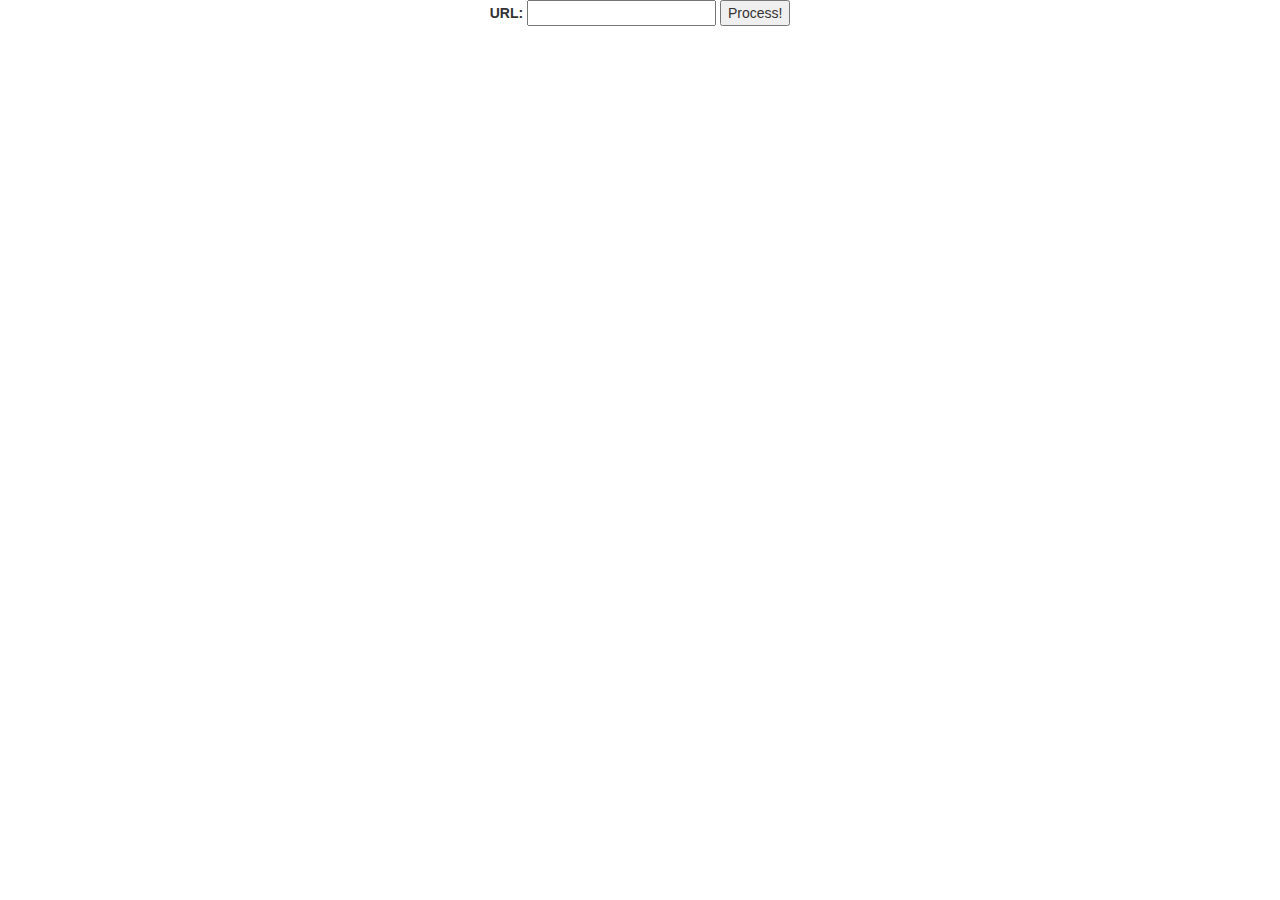
==== download.html @ 34c7b49a "youtube downloader app has been started" ====
<!DOCTYPE html>
<html lang="en">
<head>

    <title>Youtube to MP3 Convertor</title>
    <meta charset="UTF-8">
    <meta name="referrer" content="no-referrer">
    <meta name="viewport" content="width=device-width, initial-scale=1.0"/>
    <link rel="stylesheet" href="https://maxcdn.bootstrapcdn.com/bootstrap/3.3.7/css/bootstrap.min.css" integrity="sha384-BVYiiSIFeK1dGmJRAkycuHAHRg32OmUcww7on3RYdg4Va+PmSTsz/K68vbdEjh4u" crossorigin="anonymous">
    <script src="https://ajax.googleapis.com/ajax/libs/jquery/3.4.1/jquery.min.js"></script>

<style>


.ythumbnail img {
   height: 225px;
   width: 400px;
}


</style>


</head>
<body>

<div id="video_container" class="text-center">
    <label for="txtUrl">URL:</label>
    <input type="text" id="txtUrl" name="fname">
    <button type="submit" onclick="getListFormats()">Process!</button>
</div>
<div id="listFormats">
	<div class="ythumbnail"></div>
    <div id="resourceId"></div>
    <div id="videoTitle"></div><br>
    <div id="listVideos"></div><br>
    <div id="listAudios"></div><br>
</div>
<div id="error"></div>

<script>
		$("#txtUrl").bind("paste", function(e){
		// access the clipboard using the api
		var pastedData = e.originalEvent.clipboardData.getData('text');
		getListFormats(pastedData);
		} );
		
		function getListFormats(pastedData) {
    	let inputUrl = $('#txtUrl').val();
    	if(inputUrl !== ""){
    		pastedData = inputUrl;
    	}
        
		let url =  'http://ytmp3.cm/listFormats?url=' + encodeURIComponent(pastedData);        console.log(url);
        $.getJSON(url, function (data) {
            console.log(data);
            try {
                if (!data.error) {
                    showListFormats(data.formats);
                    $('#error').hide();
                } else {
                    $('#error').text('Failed to get list format:' + data.status);
                    $('#error').show();
                    $('#listFormats').hide();
                }
            } catch (e) {
                console.log(e);
            }
        });
    }
    let listTimers = {};
    function doConvert(resId, formatId) {
        let urlConvert = 'http://49.12.43.222/convert?id=' + resId + '&formatId=' + formatId;

        $.getJSON(urlConvert, function (data) {
            try {
                if (!data.error) {
                    let timer = listTimers[resId + formatId];
                    if (!timer) {
                        getDownloadLink(resId, formatId);
                        timer = setInterval(function () {
                            getDownloadLink(resId, formatId);
                        }, 3000);
                        listTimers[resId + formatId] = timer;
                    }
                } else {
                    $('error').text('Failed to convert format:' + data.status);
                }
            } catch (e) {
                console.log(e);
            }
        });

    }

    function getDownloadLink(resId, formatId) {
        let url = 'http://49.12.43.222/getLink?id=' + resId + '&formatId=' + formatId;
        $.getJSON(url, function (data) {
            try {
                if (!data.error) {
                    let node = document.getElementById(`status${formatId}`);
                    node.innerHTML = data.status + '  ';
                    if (data.url) {
                        // create download button
                        let btn = document.createElement('button');
                        btn.type = "submit";
                        btn.innerHTML = 'Download';
                        btn.onclick = function () {
                            window.open(data.url);
                        };
                        node.appendChild(btn);

                        // cancel timer
                        let timer = listTimers[resId + formatId];
                        if (timer) {
                            clearInterval(timer);
                            delete listTimers[resId + formatId]
                        }
                    } else {
                        if (data.status == 'failed') {
                            // failed to convert file
                            // cancel timer
                            let timer = listTimers[resId + formatId];
                            if (timer) {
                                clearInterval(timer);
                                delete listTimers[resId + formatId]
                            }
                        }
                    }
                } else {
                    $('error').text('Failed to get download link:' + data.status);
                }
            } catch (e) {
                console.log(e);
            }
        });
    }

    var extractHostname = function (url) {
        var hostname;
        //find & remove protocol (http, ftp, etc.) and get hostname

        if (url.indexOf("//") > -1) {
            hostname = url.split('/')[2];
        }
        else {
            hostname = url.split('/')[0];
        }

        // find & remove port number
        hostname = hostname.split(':')[0];

        // find & remove "?"
        hostname = hostname.split('?')[0];
        if (url.indexOf('https://') == 0) {
            return 'https://' + hostname;
        } else {
            return 'http://' + hostname;
        }

    }
    var getUrlParameter = function getUrlParameter(sParam) {
        var sPageURL = decodeURIComponent(window.location.search.substring(1)),
            sURLVariables = sPageURL.split('&'),
            sParameterName,
            i;

        for (i = 0; i < sURLVariables.length; i++) {
            sParameterName = sURLVariables[i].split('=');

            if (sParameterName[0] === sParam) {
                return sParameterName[1] === undefined ? true : sParameterName[1];
            }
        }
    };

    if (typeof Object.assign != 'function') {
        Object.assign = function (target) {
            'use strict';
            if (target == null) {
                throw new TypeError('Cannot convert undefined or null to object');
            }

            target = Object(target);
            for (var index = 1; index < arguments.length; index++) {
                var source = arguments[index];
                if (source != null) {
                    for (var key in source) {
                        if (Object.prototype.hasOwnProperty.call(source, key)) {
                            target[key] = source[key];
                        }
                    }
                }
            }
            return target;
        };
    }

    function showListFormatsByTable(resId, listFormats, isVideo) {
        var table_body = '<table border="1">';
        table_body += '<tr><th>Quality</th><th>File size</th><th>Download</th></tr>';
        for (var i = 0; i < listFormats.length; i++){
            let format = listFormats[i];

            let table_row = '<tr>';

            // quality
            table_row += '<td>' + format.quality + '</td>';

            // size
            let size = Math.floor(format.fileSize/(1024*1024));
            table_row += '<td>' + size + ' MB' + '</td>';

            // button
            table_row += `<td id="btn${format.formatId}"></td>`;

            // status
            table_row += `<td id="status${format.formatId}"></td>`;

            // done a row
            table_row += '</tr>';
            table_body +=  table_row;
        }
        table_body += '</table>';

        if (isVideo) {
            $('#listVideos').html(table_body);
            $('#listVideos').show();
        } else {
            $('#listAudios').html(table_body);
            $('#listAudios').show();
        }

        for (let format of listFormats) {
            let node = document.getElementById(`btn${format.formatId}`);
            let btn = document.createElement('button');
            btn.type = "submit";
            if (format.url) {
                btn.innerHTML = 'Download';
                btn.onclick = function () {
                    window.open(format.url);
                }
            } else {
                btn.innerHTML = 'Convert';
                btn.onclick = function () {
                    doConvert(resId, format.formatId);
                }
            }
            node.appendChild(btn);
        }

    }
    function showListFormats(formats) {
        $('#videoTitle').text(formats.title);
        $('#resourceId').text('Resource id: ' + formats.id + ', duration ' + formats.duration + 's');
        showListFormatsByTable(formats.id, formats.video, true);
        showListFormatsByTable(formats.id, formats.audio, false);
        $(".ythumbnail").html("<img src='"+formats.thumbnail+"' alt='"+formats.title+"' />");
        $('#listFormats').show();
    }

</script>
</body>
</html>
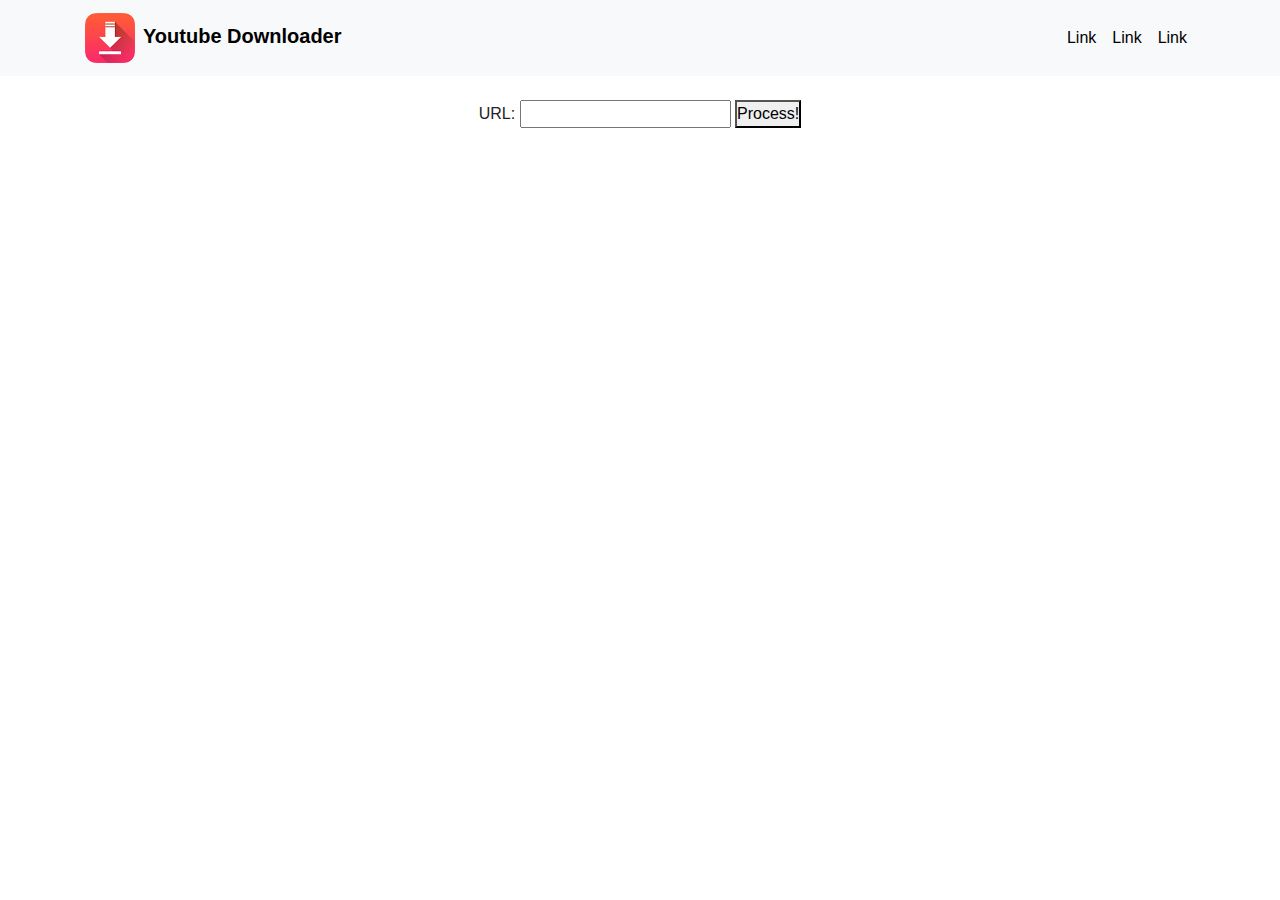
==== commit 30654b07: "navbar is all done" ====
--- a/download.html
+++ b/download.html
@@ -1,264 +1,297 @@
 <!DOCTYPE html>
 <html lang="en">
+
 <head>
 
     <title>Youtube to MP3 Convertor</title>
     <meta charset="UTF-8">
     <meta name="referrer" content="no-referrer">
-    <meta name="viewport" content="width=device-width, initial-scale=1.0"/>
-    <link rel="stylesheet" href="https://maxcdn.bootstrapcdn.com/bootstrap/3.3.7/css/bootstrap.min.css" integrity="sha384-BVYiiSIFeK1dGmJRAkycuHAHRg32OmUcww7on3RYdg4Va+PmSTsz/K68vbdEjh4u" crossorigin="anonymous">
-    <script src="https://ajax.googleapis.com/ajax/libs/jquery/3.4.1/jquery.min.js"></script>
-
-<style>
-
-
-.ythumbnail img {
-   height: 225px;
-   width: 400px;
-}
-
-
-</style>
-
+    <meta name="viewport" content="width=device-width, initial-scale=1.0" />
+    <!-- <script src="https://ajax.googleapis.com/ajax/libs/jquery/3.4.1/jquery.min.js"></script> -->
+    <!----- Custom style sheet ----->
+    <link rel="stylesheet" href="assets/css/style.css">
+    <!----- Bootstrap CDN of style sheet ----->
+    <link rel="stylesheet" href="https://maxcdn.bootstrapcdn.com/bootstrap/4.0.0/css/bootstrap.min.css"
+        integrity="sha384-Gn5384xqQ1aoWXA+058RXPxPg6fy4IWvTNh0E263XmFcJlSAwiGgFAW/dAiS6JXm" crossorigin="anonymous">
 
 </head>
+
 <body>
-
-<div id="video_container" class="text-center">
-    <label for="txtUrl">URL:</label>
-    <input type="text" id="txtUrl" name="fname">
-    <button type="submit" onclick="getListFormats()">Process!</button>
-</div>
-<div id="listFormats">
-	<div class="ythumbnail"></div>
-    <div id="resourceId"></div>
-    <div id="videoTitle"></div><br>
-    <div id="listVideos"></div><br>
-    <div id="listAudios"></div><br>
-</div>
-<div id="error"></div>
-
-<script>
-		$("#txtUrl").bind("paste", function(e){
-		// access the clipboard using the api
-		var pastedData = e.originalEvent.clipboardData.getData('text');
-		getListFormats(pastedData);
-		} );
-		
-		function getListFormats(pastedData) {
-    	let inputUrl = $('#txtUrl').val();
-    	if(inputUrl !== ""){
-    		pastedData = inputUrl;
-    	}
-        
-		let url =  'http://ytmp3.cm/listFormats?url=' + encodeURIComponent(pastedData);        console.log(url);
-        $.getJSON(url, function (data) {
-            console.log(data);
-            try {
-                if (!data.error) {
-                    showListFormats(data.formats);
-                    $('#error').hide();
-                } else {
-                    $('#error').text('Failed to get list format:' + data.status);
-                    $('#error').show();
-                    $('#listFormats').hide();
-                }
-            } catch (e) {
-                console.log(e);
-            }
+    <!----- Navbar ----->
+    <nav class="navbar navbar-expand-md bg-light">
+        <div class="container">
+            <a class="navbar-brand" href="download.html">
+                <img src="assets/images/logo.png" alt=""><span class="pl-2">Youtube Downloader</span>
+            </a>
+            <button class="navbar-toggler" type="button" data-toggle="collapse" data-target="#collapsibleNavbar">
+                <span class="navbar-toggler-icon"></span>
+            </button>
+            <div class="collapse navbar-collapse" id="collapsibleNavbar">
+                <ul class="navbar-nav ml-auto">
+                    <li class="nav-item">
+                        <a class="nav-link" href="#">Link</a>
+                    </li>
+                    <li class="nav-item">
+                        <a class="nav-link" href="#">Link</a>
+                    </li>
+                    <li class="nav-item">
+                        <a class="nav-link" href="#">Link</a>
+                    </li>
+                </ul>
+            </div>
+        </div>
+    </nav>
+    <br>
+    <!----- navbar ends ----->
+
+    <!----- video container section ----->
+
+    <div id="video_container" class="text-center">
+        <label for="txtUrl">URL:</label>
+        <input type="text" id="txtUrl" name="fname">
+        <button type="submit" onclick="getListFormats()">Process!</button>
+    </div>
+    <div id="listFormats">
+        <div class="ythumbnail"></div>
+        <div id="resourceId"></div>
+        <div id="videoTitle"></div><br>
+        <div id="listVideos"></div><br>
+        <div id="listAudios"></div><br>
+    </div>
+    <div id="error"></div>
+
+    <script>
+        $("#txtUrl").bind("paste", function (e) {
+            // access the clipboard using the api
+            var pastedData = e.originalEvent.clipboardData.getData('text');
+            getListFormats(pastedData);
         });
-    }
-    let listTimers = {};
-    function doConvert(resId, formatId) {
-        let urlConvert = 'http://49.12.43.222/convert?id=' + resId + '&formatId=' + formatId;
-
-        $.getJSON(urlConvert, function (data) {
-            try {
-                if (!data.error) {
-                    let timer = listTimers[resId + formatId];
-                    if (!timer) {
-                        getDownloadLink(resId, formatId);
-                        timer = setInterval(function () {
+
+        function getListFormats(pastedData) {
+            let inputUrl = $('#txtUrl').val();
+            if (inputUrl !== "") {
+                pastedData = inputUrl;
+            }
+
+            let url = 'http://ytmp3.cm/listFormats?url=' + encodeURIComponent(pastedData); console.log(url);
+            $.getJSON(url, function (data) {
+                console.log(data);
+                try {
+                    if (!data.error) {
+                        showListFormats(data.formats);
+                        $('#error').hide();
+                    } else {
+                        $('#error').text('Failed to get list format:' + data.status);
+                        $('#error').show();
+                        $('#listFormats').hide();
+                    }
+                } catch (e) {
+                    console.log(e);
+                }
+            });
+        }
+        let listTimers = {};
+        function doConvert(resId, formatId) {
+            let urlConvert = 'http://49.12.43.222/convert?id=' + resId + '&formatId=' + formatId;
+
+            $.getJSON(urlConvert, function (data) {
+                try {
+                    if (!data.error) {
+                        let timer = listTimers[resId + formatId];
+                        if (!timer) {
                             getDownloadLink(resId, formatId);
-                        }, 3000);
-                        listTimers[resId + formatId] = timer;
-                    }
-                } else {
-                    $('error').text('Failed to convert format:' + data.status);
-                }
-            } catch (e) {
-                console.log(e);
-            }
-        });
-
-    }
-
-    function getDownloadLink(resId, formatId) {
-        let url = 'http://49.12.43.222/getLink?id=' + resId + '&formatId=' + formatId;
-        $.getJSON(url, function (data) {
-            try {
-                if (!data.error) {
-                    let node = document.getElementById(`status${formatId}`);
-                    node.innerHTML = data.status + '  ';
-                    if (data.url) {
-                        // create download button
-                        let btn = document.createElement('button');
-                        btn.type = "submit";
-                        btn.innerHTML = 'Download';
-                        btn.onclick = function () {
-                            window.open(data.url);
-                        };
-                        node.appendChild(btn);
-
-                        // cancel timer
-                        let timer = listTimers[resId + formatId];
-                        if (timer) {
-                            clearInterval(timer);
-                            delete listTimers[resId + formatId]
+                            timer = setInterval(function () {
+                                getDownloadLink(resId, formatId);
+                            }, 3000);
+                            listTimers[resId + formatId] = timer;
                         }
                     } else {
-                        if (data.status == 'failed') {
-                            // failed to convert file
+                        $('error').text('Failed to convert format:' + data.status);
+                    }
+                } catch (e) {
+                    console.log(e);
+                }
+            });
+
+        }
+
+        function getDownloadLink(resId, formatId) {
+            let url = 'http://49.12.43.222/getLink?id=' + resId + '&formatId=' + formatId;
+            $.getJSON(url, function (data) {
+                try {
+                    if (!data.error) {
+                        let node = document.getElementById(`status${formatId}`);
+                        node.innerHTML = data.status + '  ';
+                        if (data.url) {
+                            // create download button
+                            let btn = document.createElement('button');
+                            btn.type = "submit";
+                            btn.innerHTML = 'Download';
+                            btn.onclick = function () {
+                                window.open(data.url);
+                            };
+                            node.appendChild(btn);
+
                             // cancel timer
                             let timer = listTimers[resId + formatId];
                             if (timer) {
                                 clearInterval(timer);
                                 delete listTimers[resId + formatId]
                             }
+                        } else {
+                            if (data.status == 'failed') {
+                                // failed to convert file
+                                // cancel timer
+                                let timer = listTimers[resId + formatId];
+                                if (timer) {
+                                    clearInterval(timer);
+                                    delete listTimers[resId + formatId]
+                                }
+                            }
                         }
+                    } else {
+                        $('error').text('Failed to get download link:' + data.status);
+                    }
+                } catch (e) {
+                    console.log(e);
+                }
+            });
+        }
+
+        var extractHostname = function (url) {
+            var hostname;
+            //find & remove protocol (http, ftp, etc.) and get hostname
+
+            if (url.indexOf("//") > -1) {
+                hostname = url.split('/')[2];
+            }
+            else {
+                hostname = url.split('/')[0];
+            }
+
+            // find & remove port number
+            hostname = hostname.split(':')[0];
+
+            // find & remove "?"
+            hostname = hostname.split('?')[0];
+            if (url.indexOf('https://') == 0) {
+                return 'https://' + hostname;
+            } else {
+                return 'http://' + hostname;
+            }
+
+        }
+        var getUrlParameter = function getUrlParameter(sParam) {
+            var sPageURL = decodeURIComponent(window.location.search.substring(1)),
+                sURLVariables = sPageURL.split('&'),
+                sParameterName,
+                i;
+
+            for (i = 0; i < sURLVariables.length; i++) {
+                sParameterName = sURLVariables[i].split('=');
+
+                if (sParameterName[0] === sParam) {
+                    return sParameterName[1] === undefined ? true : sParameterName[1];
+                }
+            }
+        };
+
+        if (typeof Object.assign != 'function') {
+            Object.assign = function (target) {
+                'use strict';
+                if (target == null) {
+                    throw new TypeError('Cannot convert undefined or null to object');
+                }
+
+                target = Object(target);
+                for (var index = 1; index < arguments.length; index++) {
+                    var source = arguments[index];
+                    if (source != null) {
+                        for (var key in source) {
+                            if (Object.prototype.hasOwnProperty.call(source, key)) {
+                                target[key] = source[key];
+                            }
+                        }
+                    }
+                }
+                return target;
+            };
+        }
+
+        function showListFormatsByTable(resId, listFormats, isVideo) {
+            var table_body = '<table border="1">';
+            table_body += '<tr><th>Quality</th><th>File size</th><th>Download</th></tr>';
+            for (var i = 0; i < listFormats.length; i++) {
+                let format = listFormats[i];
+
+                let table_row = '<tr>';
+
+                // quality
+                table_row += '<td>' + format.quality + '</td>';
+
+                // size
+                let size = Math.floor(format.fileSize / (1024 * 1024));
+                table_row += '<td>' + size + ' MB' + '</td>';
+
+                // button
+                table_row += `<td id="btn${format.formatId}"></td>`;
+
+                // status
+                table_row += `<td id="status${format.formatId}"></td>`;
+
+                // done a row
+                table_row += '</tr>';
+                table_body += table_row;
+            }
+            table_body += '</table>';
+
+            if (isVideo) {
+                $('#listVideos').html(table_body);
+                $('#listVideos').show();
+            } else {
+                $('#listAudios').html(table_body);
+                $('#listAudios').show();
+            }
+
+            for (let format of listFormats) {
+                let node = document.getElementById(`btn${format.formatId}`);
+                let btn = document.createElement('button');
+                btn.type = "submit";
+                if (format.url) {
+                    btn.innerHTML = 'Download';
+                    btn.onclick = function () {
+                        window.open(format.url);
                     }
                 } else {
-                    $('error').text('Failed to get download link:' + data.status);
-                }
-            } catch (e) {
-                console.log(e);
-            }
-        });
-    }
-
-    var extractHostname = function (url) {
-        var hostname;
-        //find & remove protocol (http, ftp, etc.) and get hostname
-
-        if (url.indexOf("//") > -1) {
-            hostname = url.split('/')[2];
-        }
-        else {
-            hostname = url.split('/')[0];
-        }
-
-        // find & remove port number
-        hostname = hostname.split(':')[0];
-
-        // find & remove "?"
-        hostname = hostname.split('?')[0];
-        if (url.indexOf('https://') == 0) {
-            return 'https://' + hostname;
-        } else {
-            return 'http://' + hostname;
-        }
-
-    }
-    var getUrlParameter = function getUrlParameter(sParam) {
-        var sPageURL = decodeURIComponent(window.location.search.substring(1)),
-            sURLVariables = sPageURL.split('&'),
-            sParameterName,
-            i;
-
-        for (i = 0; i < sURLVariables.length; i++) {
-            sParameterName = sURLVariables[i].split('=');
-
-            if (sParameterName[0] === sParam) {
-                return sParameterName[1] === undefined ? true : sParameterName[1];
-            }
-        }
-    };
-
-    if (typeof Object.assign != 'function') {
-        Object.assign = function (target) {
-            'use strict';
-            if (target == null) {
-                throw new TypeError('Cannot convert undefined or null to object');
-            }
-
-            target = Object(target);
-            for (var index = 1; index < arguments.length; index++) {
-                var source = arguments[index];
-                if (source != null) {
-                    for (var key in source) {
-                        if (Object.prototype.hasOwnProperty.call(source, key)) {
-                            target[key] = source[key];
-                        }
-                    }
-                }
-            }
-            return target;
-        };
-    }
-
-    function showListFormatsByTable(resId, listFormats, isVideo) {
-        var table_body = '<table border="1">';
-        table_body += '<tr><th>Quality</th><th>File size</th><th>Download</th></tr>';
-        for (var i = 0; i < listFormats.length; i++){
-            let format = listFormats[i];
-
-            let table_row = '<tr>';
-
-            // quality
-            table_row += '<td>' + format.quality + '</td>';
-
-            // size
-            let size = Math.floor(format.fileSize/(1024*1024));
-            table_row += '<td>' + size + ' MB' + '</td>';
-
-            // button
-            table_row += `<td id="btn${format.formatId}"></td>`;
-
-            // status
-            table_row += `<td id="status${format.formatId}"></td>`;
-
-            // done a row
-            table_row += '</tr>';
-            table_body +=  table_row;
-        }
-        table_body += '</table>';
-
-        if (isVideo) {
-            $('#listVideos').html(table_body);
-            $('#listVideos').show();
-        } else {
-            $('#listAudios').html(table_body);
-            $('#listAudios').show();
-        }
-
-        for (let format of listFormats) {
-            let node = document.getElementById(`btn${format.formatId}`);
-            let btn = document.createElement('button');
-            btn.type = "submit";
-            if (format.url) {
-                btn.innerHTML = 'Download';
-                btn.onclick = function () {
-                    window.open(format.url);
-                }
-            } else {
-                btn.innerHTML = 'Convert';
-                btn.onclick = function () {
-                    doConvert(resId, format.formatId);
-                }
-            }
-            node.appendChild(btn);
-        }
-
-    }
-    function showListFormats(formats) {
-        $('#videoTitle').text(formats.title);
-        $('#resourceId').text('Resource id: ' + formats.id + ', duration ' + formats.duration + 's');
-        showListFormatsByTable(formats.id, formats.video, true);
-        showListFormatsByTable(formats.id, formats.audio, false);
-        $(".ythumbnail").html("<img src='"+formats.thumbnail+"' alt='"+formats.title+"' />");
-        $('#listFormats').show();
-    }
-
-</script>
+                    btn.innerHTML = 'Convert';
+                    btn.onclick = function () {
+                        doConvert(resId, format.formatId);
+                    }
+                }
+                node.appendChild(btn);
+            }
+
+        }
+        function showListFormats(formats) {
+            $('#videoTitle').text(formats.title);
+            $('#resourceId').text('Resource id: ' + formats.id + ', duration ' + formats.duration + 's');
+            showListFormatsByTable(formats.id, formats.video, true);
+            showListFormatsByTable(formats.id, formats.audio, false);
+            $(".ythumbnail").html("<img src='" + formats.thumbnail + "' alt='" + formats.title + "' />");
+            $('#listFormats').show();
+        }
+
+    </script>
+    <!-- Bootstrap scripts -->
+    <script src="https://code.jquery.com/jquery-3.2.1.slim.min.js"
+        integrity="sha384-KJ3o2DKtIkvYIK3UENzmM7KCkRr/rE9/Qpg6aAZGJwFDMVNA/GpGFF93hXpG5KkN"
+        crossorigin="anonymous"></script>
+    <script src="https://cdnjs.cloudflare.com/ajax/libs/popper.js/1.12.9/umd/popper.min.js"
+        integrity="sha384-ApNbgh9B+Y1QKtv3Rn7W3mgPxhU9K/ScQsAP7hUibX39j7fakFPskvXusvfa0b4Q"
+        crossorigin="anonymous"></script>
+    <script src="https://maxcdn.bootstrapcdn.com/bootstrap/4.0.0/js/bootstrap.min.js"
+        integrity="sha384-JZR6Spejh4U02d8jOt6vLEHfe/JQGiRRSQQxSfFWpi1MquVdAyjUar5+76PVCmYl"
+        crossorigin="anonymous"></script>
 </body>
-</html>
+
+</html>--- a/assets/css/style.css
+++ b/assets/css/style.css
@@ -0,0 +1,21 @@
+*{
+    margin: 0px;
+    padding: 0px;
+}
+.ythumbnail img {
+    height: 225px;
+    width: 400px;
+ }
+ .nav-item .nav-link{
+     color: black !important;
+ }
+ .navbar-brand img{
+     height: 50px;
+ }
+ .navbar-brand{
+     color: black !important;
+     font-weight: bold;
+ }
+ .navbar-brand span:hover{
+     color: #fe4b48;
+ }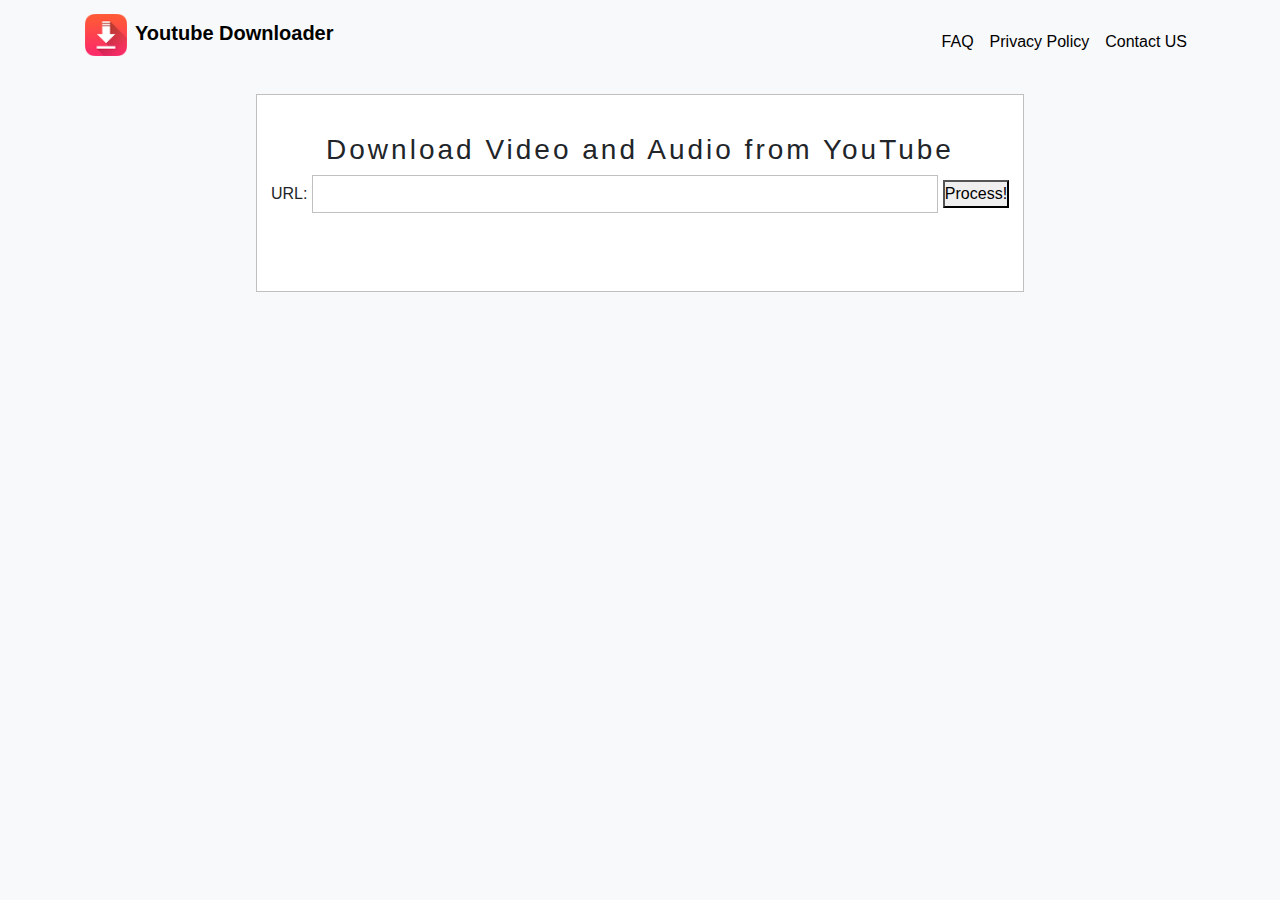
==== commit 07316f93: "home page has been edited, tabs added ,loading on search is done" ====
--- a/download.html
+++ b/download.html
@@ -7,7 +7,7 @@
     <meta charset="UTF-8">
     <meta name="referrer" content="no-referrer">
     <meta name="viewport" content="width=device-width, initial-scale=1.0" />
-    <!-- <script src="https://ajax.googleapis.com/ajax/libs/jquery/3.4.1/jquery.min.js"></script> -->
+    <script src="https://ajax.googleapis.com/ajax/libs/jquery/3.4.1/jquery.min.js"></script>
     <!----- Custom style sheet ----->
     <link rel="stylesheet" href="assets/css/style.css">
     <!----- Bootstrap CDN of style sheet ----->
@@ -29,13 +29,13 @@
             <div class="collapse navbar-collapse" id="collapsibleNavbar">
                 <ul class="navbar-nav ml-auto">
                     <li class="nav-item">
-                        <a class="nav-link" href="#">Link</a>
+                        <a class="nav-link" href="#">FAQ</a>
                     </li>
                     <li class="nav-item">
-                        <a class="nav-link" href="#">Link</a>
+                        <a class="nav-link" href="#">Privacy Policy</a>
                     </li>
                     <li class="nav-item">
-                        <a class="nav-link" href="#">Link</a>
+                        <a class="nav-link" href="#">Contact US</a>
                     </li>
                 </ul>
             </div>
@@ -46,19 +46,28 @@
 
     <!----- video container section ----->
 
-    <div id="video_container" class="text-center">
-        <label for="txtUrl">URL:</label>
-        <input type="text" id="txtUrl" name="fname">
-        <button type="submit" onclick="getListFormats()">Process!</button>
-    </div>
-    <div id="listFormats">
-        <div class="ythumbnail"></div>
-        <div id="resourceId"></div>
-        <div id="videoTitle"></div><br>
-        <div id="listVideos"></div><br>
-        <div id="listAudios"></div><br>
-    </div>
-    <div id="error"></div>
+    <section class="custom_container">
+        <div id="video_container" class="text-center video_container_section">
+            <div class="row">
+                <div class="col-md-12">
+                    <h3>Download Video and Audio from YouTube</h3>
+                </div>
+            </div>
+                <label for="txtUrl">URL:</label>
+                <input type="text" id="txtUrl" name="fname">
+                <button type="submit" onclick="getListFormats()">Process!</button>
+            </div>
+            <div id="listFormats">
+                <div class="ythumbnail"></div>
+                <div id="resourceId"></div>
+                <div id="videoTitle"></div><br>
+                <div id="listVideos"></div><br>
+                <div id="listAudios"></div><br>
+            </div>
+            <div id="error"></div>
+        </div>
+    </section>
+
 
     <script>
         $("#txtUrl").bind("paste", function (e) {
@@ -283,15 +292,15 @@
 
     </script>
     <!-- Bootstrap scripts -->
-    <script src="https://code.jquery.com/jquery-3.2.1.slim.min.js"
+    <!-- <script src="https://code.jquery.com/jquery-3.2.1.slim.min.js"
         integrity="sha384-KJ3o2DKtIkvYIK3UENzmM7KCkRr/rE9/Qpg6aAZGJwFDMVNA/GpGFF93hXpG5KkN"
-        crossorigin="anonymous"></script>
-    <script src="https://cdnjs.cloudflare.com/ajax/libs/popper.js/1.12.9/umd/popper.min.js"
+        crossorigin="anonymous"></script> -->
+    <!-- <script src="https://cdnjs.cloudflare.com/ajax/libs/popper.js/1.12.9/umd/popper.min.js"
         integrity="sha384-ApNbgh9B+Y1QKtv3Rn7W3mgPxhU9K/ScQsAP7hUibX39j7fakFPskvXusvfa0b4Q"
         crossorigin="anonymous"></script>
     <script src="https://maxcdn.bootstrapcdn.com/bootstrap/4.0.0/js/bootstrap.min.js"
         integrity="sha384-JZR6Spejh4U02d8jOt6vLEHfe/JQGiRRSQQxSfFWpi1MquVdAyjUar5+76PVCmYl"
-        crossorigin="anonymous"></script>
+        crossorigin="anonymous"></script> -->
 </body>
 
 </html>--- a/assets/css/style.css
+++ b/assets/css/style.css
@@ -1,21 +1,144 @@
+/* global css */
 *{
     margin: 0px;
     padding: 0px;
 }
+body{
+    background-color: #f8f9fa !important;
+}
+
+.custom_container{
+    width: 60%;
+    margin: 0 auto;
+}
+.mt-10{
+    padding-top: 40px;
+}
+.mt-20{
+    margin-top: 8%;
+}
+.pt-5{
+    padding-top: 10px;
+}
+a:hover{
+    text-decoration: none;
+}
+th, td{
+    padding: 6px;
+    text-align: center;
+}
+table{
+    width: 100%;
+}
+table tr td button{
+    border: none;
+    padding: 4px 12px;
+    background-color: #ff0068 !important;
+    color: white;
+    border-radius: 5px;
+}
+/* navbar */
 .ythumbnail img {
-    height: 225px;
-    width: 400px;
+    height: 210px;
+    width: 368px;
  }
  .nav-item .nav-link{
      color: black !important;
  }
+ .navbar-brand{
+    font-size: 19px;
+    line-height: 20px;
+    color: black;
+    font-weight: 600 !important;
+ }
+ .navbar-brand:hover{
+    color: #fe4b48;
+ }
  .navbar-brand img{
-     height: 50px;
+     height: 42px;
  }
- .navbar-brand{
-     color: black !important;
-     font-weight: bold;
+ .navbar-nav{
+    padding-top: 14px;
+    color: black;
  }
- .navbar-brand span:hover{
-     color: #fe4b48;
- }+ .navbar-nav li a{
+     color: black;
+ }
+ 
+
+ /* Video container */
+.video_container_section{
+    border: 1px solid silver;
+    background-color: white;
+    padding-top: 5%;
+    padding-bottom: 10%;
+    height: auto;sss
+    border-radius: 5px;
+    padding-right: 10px;
+    padding-left: 10px;
+}
+.video_container_section h3{
+    letter-spacing: 3px;
+}
+form{
+    padding-top: 10px;
+    padding-bottom: 10px;
+    background-color: #ff0068;
+    width: 69%;
+    margin: 0 auto;
+}
+input[type="text"]{
+    width: 84%;
+    padding: 6px;
+    border: 1px solid silver;
+}
+.process_btn{
+    border: none;
+    padding: 7px;
+    margin-left: -4px;
+    background: #ff0068;
+    color: white;
+}
+.ythumbnail img {
+    width: 100%;
+    height: auto;
+}
+.svg-loader{
+    display: none;
+}
+#listFormats{
+    display: none;
+}
+
+/* text-section */
+.text-section h3{
+    font-weight: bold;
+}
+.text-section p {
+    font-size: 16px;
+    font-weight: 500;
+}
+
+
+/* Footer */
+Footer{
+    padding-top: 20px;
+    padding-bottom: 20px;
+    border-top: 1px solid silver;
+    margin-top: 30px;
+}
+Footer ul li{
+    display: inline;
+    list-style-type: none;
+    color: black;
+    padding-right: 5px;
+    padding-left: 5px;
+}
+
+/* Media Query for mobile responsivness */
+@media only screen and (max-width: 600px) {
+    .custom_container{
+        width: 90%;
+        margin: 0 auto;
+    }
+  }